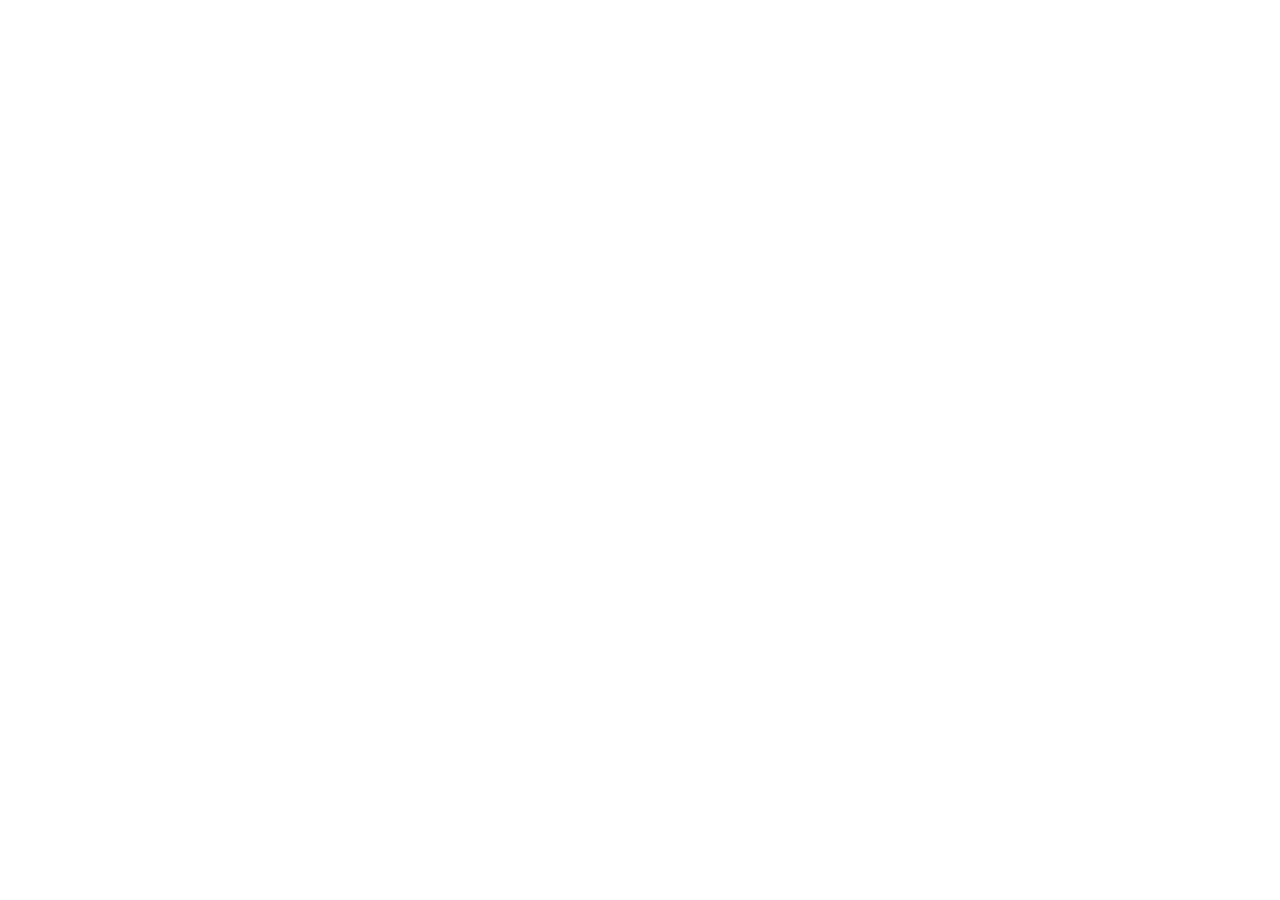
==== explorar.html @ 886d9b4f "Criando o explorar" ====
<!DOCTYPE html>
<html lang="pt-br">

<head>
    <meta charset="UTF-8">
    <meta name="viewport" content="width=device-width, initial-scale=1.0">
    <title>Explorar Solução - AstraLink</title>

    <link rel="icon" type="image/png" href="img/logoreduzida.svg">
    <link rel="stylesheet" href="css/style.css">

    <link rel="preconnect" href="https://fonts.googleapis.com">
    <link rel="preconnect" href="https://fonts.gstatic.com" crossorigin>

    <link href="https://fonts.googleapis.com/css2?family=Poppins:wght@300;400;500;600;700;800&display=swap"
        rel="stylesheet">
</head>
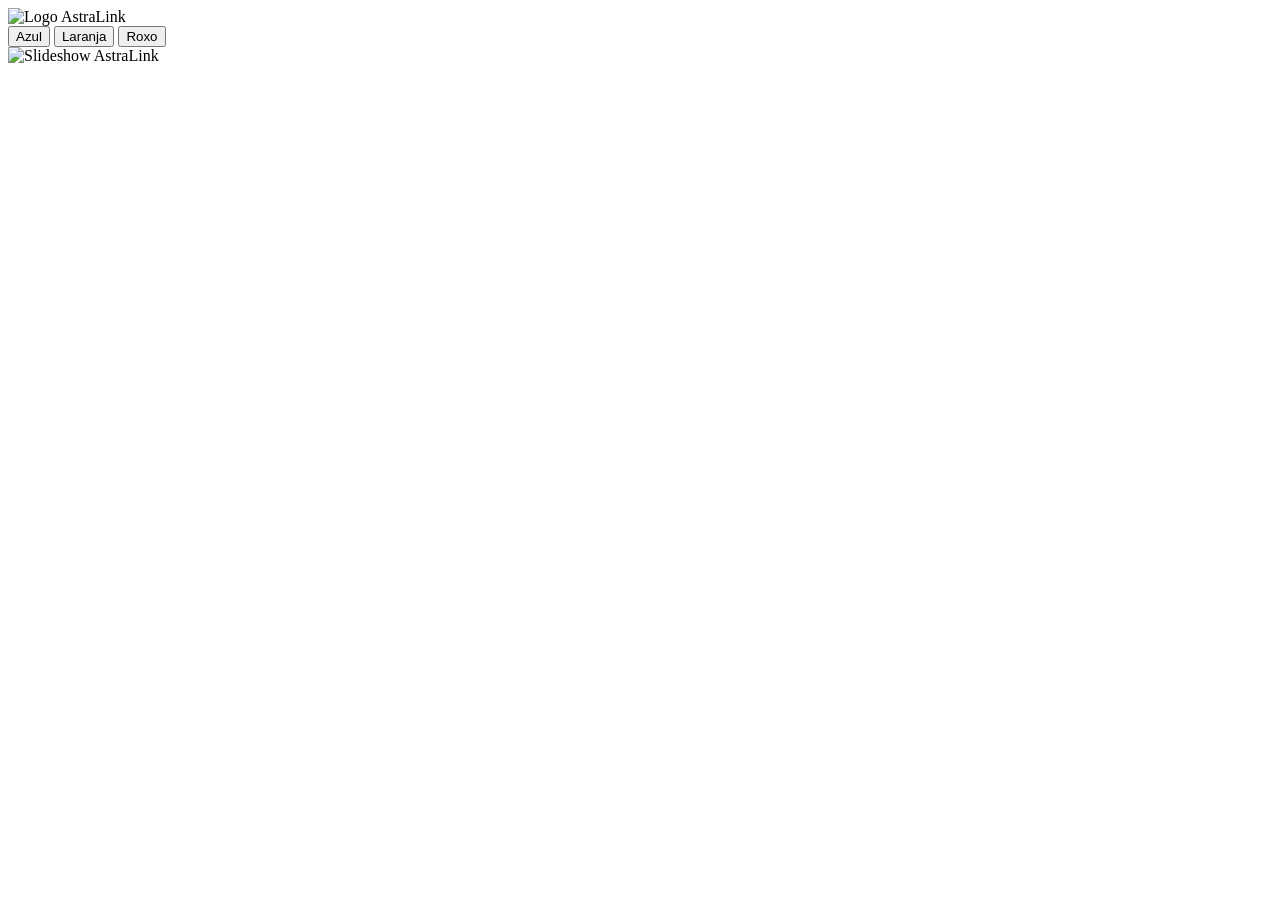
==== commit b4fa83f5: "Adicionando botoes" ====
--- a/explorar.html
+++ b/explorar.html
@@ -14,4 +14,20 @@
 
     <link href="https://fonts.googleapis.com/css2?family=Poppins:wght@300;400;500;600;700;800&display=swap"
         rel="stylesheet">
-</head>+</head>
+    <body>
+    <header>
+        <nav>
+            <img src="img/logo.svg" class="logo" alt="Logo AstraLink">
+            <div class="temas">
+                <button onclick="trocarTema('azul')">Azul</button>
+                <button onclick="trocarTema('laranja')">Laranja</button>
+                <button onclick="trocarTema('roxo')">Roxo</button>
+            </div>
+        </nav>
+    </header>
+
+    <section class="constelacao">
+        <div class="mapa-orbital">
+            <img id="slide" src="img/slide1.png" alt="Slideshow AstraLink">
+        </div>
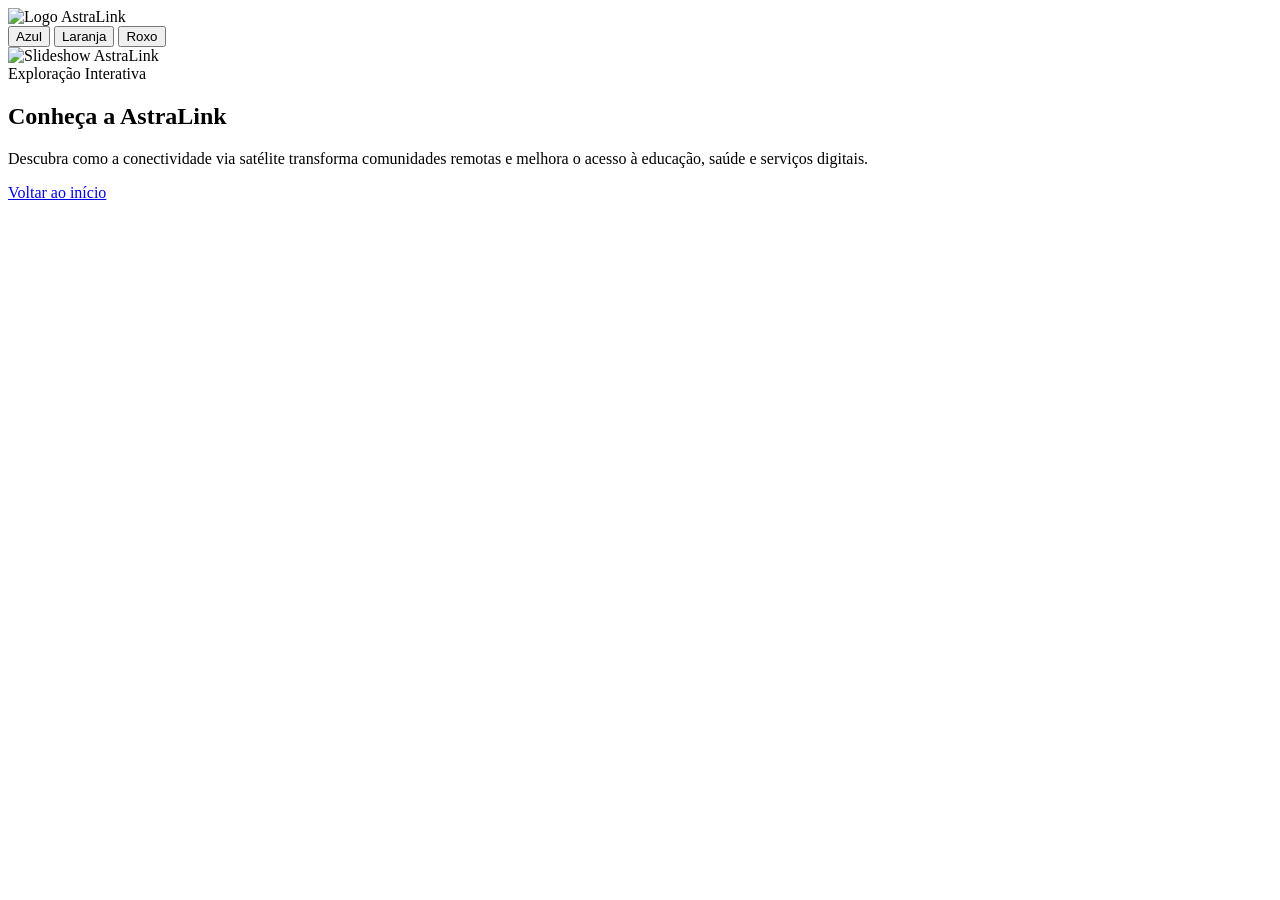
==== commit a3821ca9: "adicionando outra div" ====
--- a/explorar.html
+++ b/explorar.html
@@ -30,4 +30,12 @@
     <section class="constelacao">
         <div class="mapa-orbital">
             <img id="slide" src="img/slide1.png" alt="Slideshow AstraLink">
-        </div>+        </div>
+
+         <div class="centro-controle">
+            <span>Exploração Interativa</span>
+            <h2>Conheça a AstraLink</h2>
+            <p>Descubra como a conectividade via satélite transforma comunidades remotas e melhora o acesso à educação, saúde e serviços digitais.</p>
+            <a href="index.html" class="btn-explorar">Voltar ao início</a>
+        </div>
+    </section>
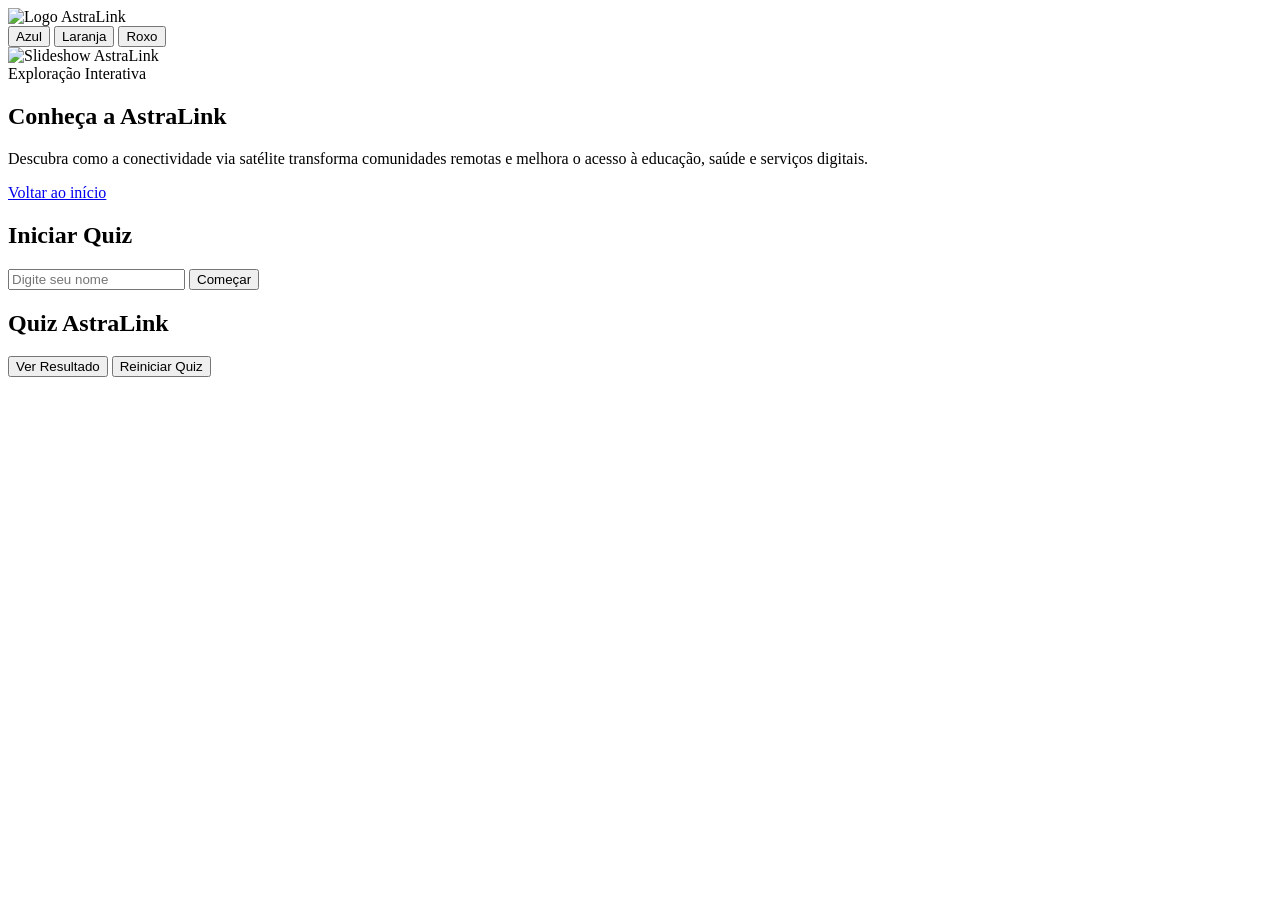
==== commit 5af70218: "adicionando a parte do quiz" ====
--- a/explorar.html
+++ b/explorar.html
@@ -38,4 +38,24 @@
             <p>Descubra como a conectividade via satélite transforma comunidades remotas e melhora o acesso à educação, saúde e serviços digitais.</p>
             <a href="index.html" class="btn-explorar">Voltar ao início</a>
         </div>
+    </section>
+
+    <section class="formulario-quiz">
+        <h2>Iniciar Quiz</h2>
+
+        <form id="formQuiz">
+            <input type="text" id="nome" placeholder="Digite seu nome">
+            <button type="submit"> Começar </button>
+        </form>
+    </section>
+
+    <section class="quiz">
+        <h2>Quiz AstraLink</h2>
+
+        <div id="perguntas"></div>
+
+        <button class="btn-resultado" onclick="corrigirQuiz()"> Ver Resultado </button>
+        <button class="btn-reiniciar" onclick="reiniciarQuiz()"> Reiniciar Quiz</button>
+
+        <div id="resultado"></div>
     </section>
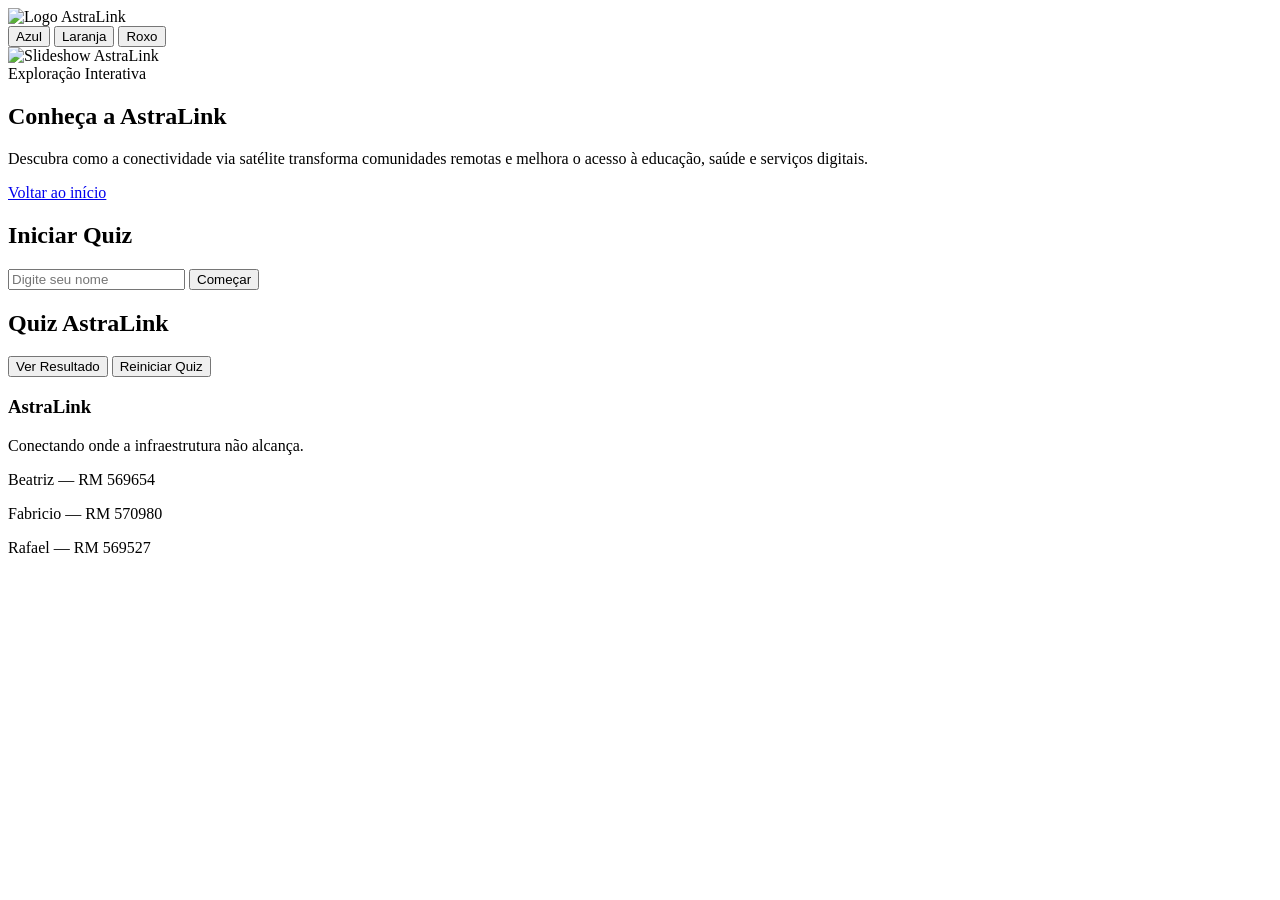
==== commit 6531e5b1: "finalizando o explorar" ====
--- a/explorar.html
+++ b/explorar.html
@@ -58,4 +58,19 @@
         <button class="btn-reiniciar" onclick="reiniciarQuiz()"> Reiniciar Quiz</button>
 
         <div id="resultado"></div>
-    </section>+    </section>
+
+    <footer>
+        <h3>AstraLink</h3>
+        <p>Conectando onde a infraestrutura não alcança.</p>
+
+        <div class="integrantes">
+            <p>Beatriz — RM 569654</p>
+            <p>Fabricio — RM 570980</p>
+            <p>Rafael — RM 569527</p>
+        </div>
+    </footer>
+
+    <script src="js/script.js"></script>
+</body>
+</html>
